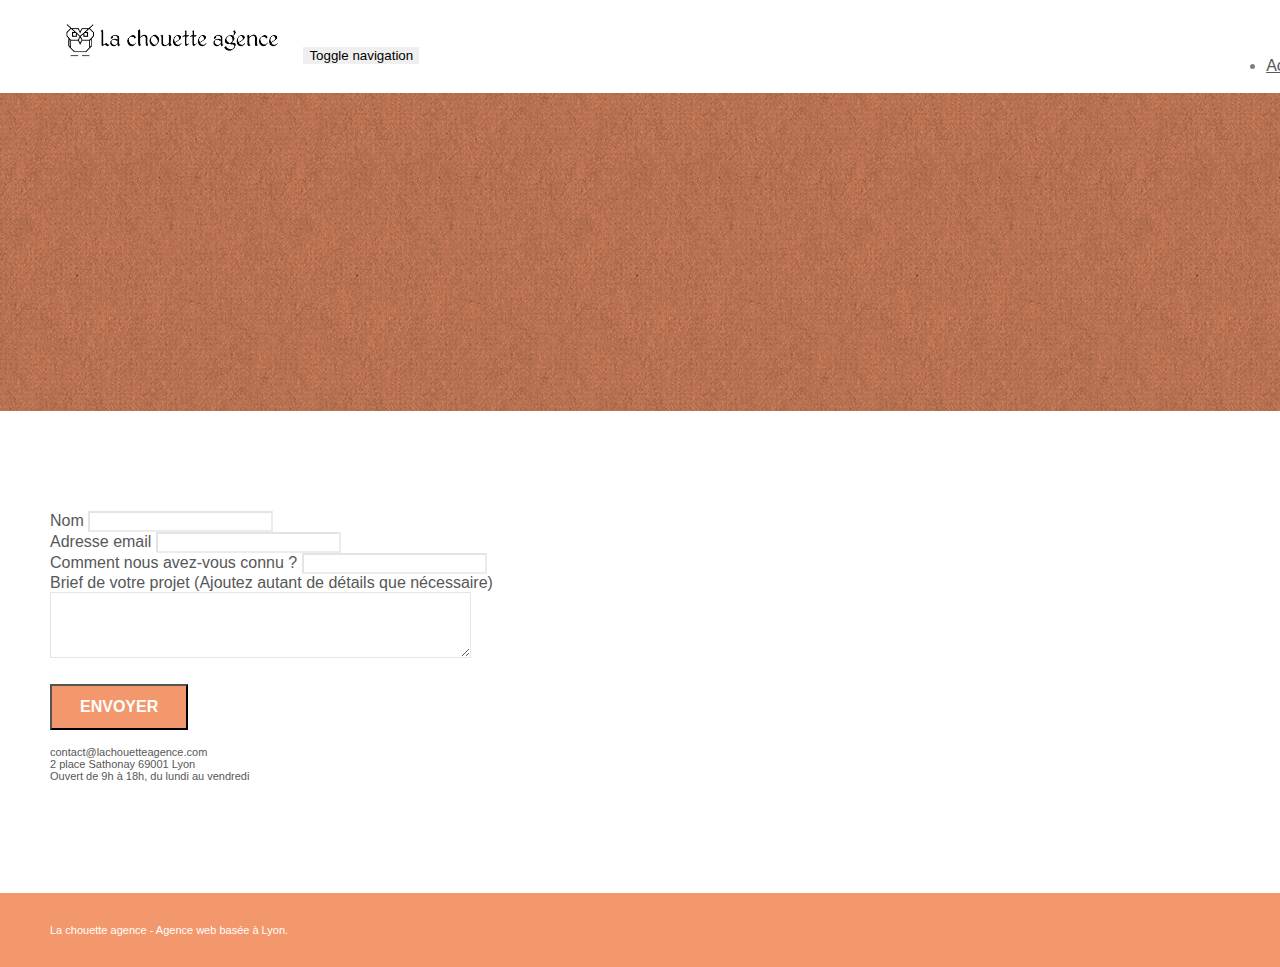
==== page2.html @ b924feb8 "1er commit" ====
<!doctype html>
<html lang="Default">
<head>
    <meta charset="utf-8">
    <meta name="keywords" content="">
    <meta name="description" content="">
    <meta name="viewport" content="width=device-width, initial-scale=1.0, viewport-fit=cover">
    <link rel="shortcut icon" type="image/png" href="favicon.jpg">
    
	<link rel="stylesheet" type="text/css" href="./css/bootstrap.min.css">
	<link rel="stylesheet" type="text/css" href="style.css">
	<link rel="stylesheet" type="text/css" href="./css/font-awesome.min.css">
	<link rel="stylesheet" type="text/css" href="./css/et-line.min.css">
	
    
	<script src="./js/jquery-2.1.0.min.js"></script>
	<script src="./js/bootstrap.min.js"></script>
	<script src="./js/blocs.min.js"></script>
	<script src="./js/jqBootstrapValidation.js"></script>
	<script src="./js/formHandler.js"></script>
    <title>page2</title>

    
<!-- Analytics -->
 
<!-- Analytics END -->
    
</head>
<body>
<!-- Principal conteneur -->
<div class="page-container">
    
<!-- bloc-0 -->
<div class="bloc bgc-white l-bloc " id="bloc-0">
	<div class="container bloc-sm">
		<nav class="navbar row">
			<div class="navbar-header">
				<a class="navbar-brand" href="index.html"><img src="img/la-chouette-agence.png" alt="atlanta web design logo" height="40" /></a>
				<button id="nav-toggle" type="button" class="ui-navbar-toggle navbar-toggle" data-toggle="collapse" data-target=".navbar-1">
					<span class="sr-only">Toggle navigation</span><span class="icon-bar"></span><span class="icon-bar"></span><span class="icon-bar"></span>
				</button>
			</div>
			<div class="collapse navbar-collapse navbar-1 special-dropdown-nav">
				<ul class="site-navigation nav navbar-nav">
					<li>
						<a href="index.html">Accueil</a>
					</li>
					<li>
					</li>
					<li>
						<a href="page2.html">page2 &gt;</a>
					</li>
				</ul>
			</div>
		</nav>
	</div>
</div>
<!-- bloc-0 END -->

<!-- bloc-6 -->
<div class="bloc bg-dots-bg bg-repeat bgc-atomic-tangerine d-bloc bloc-bg-texture texture-paper" id="bloc-6">
	<div class="container bloc-lg">
		<div class="row">
			<div class="col-sm-12">
				<h1 class="text-center hero-bloc-text tc-white">
					Parlons web design !
				</h1>
				<p class="text-center mg-lg tc-white tight-width-whitespace">
					Nous sommes ravis que vous souhaitiez collaborer avec notre agence.<br>
					Parlez-nous de votre projet en complétant le formulaire ci-dessous.
				</p>
			</div>
		</div>
	</div>
</div>
<!-- bloc-6 END -->

<!-- bloc-7 -->
<div class="bloc bgc-white l-bloc" id="bloc-7">
	<div class="container bloc-lg">
		<div class="row">
			<div class="col-sm-6">
				<form id="form_1" novalidate success-msg="Your message has been sent." fail-msg="Sorry it seems that our mail server is not responding, Sorry for the inconvenience!">
					<div class="form-group">
						<label>
							Nom
						</label>
						<input id="name" class="form-control" required />
					</div>
					<div class="form-group">
						<label>
							Adresse email
						</label>
						<input id="email" class="form-control" type="email" required />
					</div>
					<div class="form-group">
						<label>
							Comment nous avez-vous connu ?
						</label>
						<input class="form-control" type="email" required id="input_504" />
					</div>
					<div class="form-group">
						<label>
							Brief de votre projet (Ajoutez autant de détails que nécessaire)<br>
						</label><textarea id="message" class="form-control" rows="4" cols="50" required></textarea>
					</div> 
					<button class="bloc-button btn btn-lg btn-block cta-hero btn-atomic-tangerine" type="submit">
						Envoyer
					</button>
				</form>
			</div>
			<div class="col-sm-6">
				<p>
					contact@lachouetteagence.com<br>2 place Sathonay 69001 Lyon<br>Ouvert de 9h à 18h, du lundi au vendredi<br>
				</p>
			</div>
		</div>
	</div>
</div>
<!-- bloc-7 END -->

<!-- ScrollToTop Button -->
<a class="bloc-button btn btn-d scrollToTop" onclick="scrollToTarget('1')"><span class="fa fa-chevron-up"></span></a>
<!-- ScrollToTop Button END-->


<!-- Footer - bloc-8 -->
<div class="bloc bgc-atomic-tangerine d-bloc" id="bloc-8">
	<div class="container bloc-sm">
		<div class="row">
			<div class="col-sm-12">
				<p class="text-center white">
					La chouette agence - Agence web basée à Lyon.<br>
				</p>
				<div class="row row-no-gutters social">
					<div class="col-sm-3">
						<div class="text-center">
							<a class="social" href="index.html"><span class="fa fa-twitter icon-md"></span></a>
						</div>
					</div>
					<div class="col-sm-3">
						<div class="text-center">
							<a class="social" href="index.html"><span class="fa fa-facebook icon-md"></span></a>
						</div>
					</div>
					<div class="col-sm-3">
						<div class="text-center">
							<a class="social" href="index.html"><span class="fa fa-dribbble icon-md"></span></a>
						</div>
					</div>
					<div class="col-sm-3">
						<div class="text-center">
							<a class="social" href="index.html"><span class="fa fa-instagram icon-md"></span></a>
						</div>
					</div>
				</div>
			</div>
		</div>
	</div>
</div>
<!-- Footer - bloc-8 END -->

</div>
<!-- Principal conteneur END -->
    

</body>
</html>
---- style.css ----
body {
    margin: 0;
    padding: 0;
    background: #FFF;
    overflow-x: hidden;
    -webkit-font-smoothing: antialiased;
    -moz-osx-font-smoothing: grayscale;
}

a,
button {
    transition: all .3s ease-in-out;
    outline: none!important;
}

a:hover {
    text-decoration: none;
    cursor: pointer;
}

#page-loading-blocs-notifaction {
    position: fixed;
    top: 0;
    bottom: 0;
    width: 100%;
    z-index: 100000;
    background: #FFFFFF url("img/pageload-spinner.gif") no-repeat center center;
}

.bloc {
    width: 100%;
    clear: both;
    background: 50% 50% no-repeat;
    padding: 0 50px;
    -webkit-background-size: cover;
    -moz-background-size: cover;
    -o-background-size: cover;
    background-size: cover;
    position: relative;
}

.bloc .container {
    padding-left: 0;
    padding-right: 0;
}

.bloc-lg {
    padding: 100px 50px;
}

.bloc-md {
    padding: 50px;
}

.bloc-sm {
    padding: 20px 50px;
}

.bg-center,
.bg-l-edge,
.bg-r-edge,
.bg-t-edge,
.bg-b-edge,
.bg-tl-edge,
.bg-bl-edge,
.bg-tr-edge,
.bg-br-edge,
.bg-repeat {
    -webkit-background-size: auto!important;
    -moz-background-size: auto!important;
    -o-background-size: auto!important;
    background-size: auto!important;
}

.bg-repeat {
    background: repeat;
}

.bg-t-edge {
    background: top no-repeat;
}

.bloc-bg-texture::before {
    content: "";
    background-size: 2px 2px;
    position: absolute;
    top: 0;
    bottom: 0;
    left: 0;
    right: 0;
}

.texture-paper::before {
    background: url("img/texture-paper.png");
    background-size: 280px 280px;
}

.b-parallax {
    background-attachment: fixed;
}

.d-bloc {
    color: rgba(255, 255, 255, .7);
}

.d-bloc button:hover {
    color: rgba(255, 255, 255, .9);
}

.d-bloc .icon-round,
.d-bloc .icon-square,
.d-bloc .icon-rounded,
.d-bloc .icon-semi-rounded-a,
.d-bloc .icon-semi-rounded-b {
    border-color: rgba(255, 255, 255, .9);
}

.d-bloc .divider-h span {
    border-color: rgba(255, 255, 255, .2);
}

.d-bloc .a-btn,
.d-bloc .navbar a,
.d-bloc .navbar-brand,
.d-bloc a .icon-sm,
.d-bloc a .icon-md,
.d-bloc a .icon-lg,
.d-bloc a .icon-xl,
.d-bloc h1 a,
.d-bloc h2 a,
.d-bloc h3 a,
.d-bloc h4 a,
.d-bloc h5 a,
.d-bloc h6 a,
.d-bloc p a {
    color: rgba(255, 255, 255, .6);
}

.d-bloc .a-btn:hover,
.d-bloc .navbar a:hover,
.d-bloc .navbar-brand:hover,
.d-bloc a:hover .icon-sm,
.d-bloc a:hover .icon-md,
.d-bloc a:hover .icon-lg,
.d-bloc a:hover .icon-xl,
.d-bloc h1 a:hover,
.d-bloc h2 a:hover,
.d-bloc h3 a:hover,
.d-bloc h4 a:hover,
.d-bloc h5 a:hover,
.d-bloc h6 a:hover,
.d-bloc p a:hover {
    color: rgba(255, 255, 255, 1);
}

.d-bloc .navbar-toggle .icon-bar {
    background: rgba(255, 255, 255, 1);
}

.d-bloc .btn-wire,
.d-bloc .btn-wire:hover {
    color: rgba(255, 255, 255, 1);
    border-color: rgba(255, 255, 255, 1);
}

.d-bloc .panel {
    color: rgba(0, 0, 0, .5);
}

.d-bloc .panel button:hover {
    color: rgba(0, 0, 0, .7);
}

.d-bloc .panel icon {
    border-color: rgba(0, 0, 0, .7);
}

.d-bloc .panel .divider-h span {
    border-color: rgba(0, 0, 0, .1);
}

.d-bloc .panel .a-btn {
    color: rgba(0, 0, 0, .6);
}

.d-bloc .panel .a-btn:hover {
    color: rgba(0, 0, 0, 1);
}

.d-bloc .panel .btn-wire,
.d-bloc .panel .btn-wire:hover {
    color: rgba(0, 0, 0, .7);
    border-color: rgba(0, 0, 0, .3);
}

.d-bloc .panel,
.l-bloc {
    color: rgba(0, 0, 0, .5);
}

.d-bloc .panel button:hover,
.l-bloc button:hover {
    color: rgba(0, 0, 0, .7);
}

.l-bloc .icon-round,
.l-bloc .icon-square,
.l-bloc .icon-rounded,
.l-bloc .icon-semi-rounded-a,
.l-bloc .icon-semi-rounded-b {
    border-color: rgba(0, 0, 0, .7);
}

.d-bloc .panel .divider-h span,
.l-bloc .divider-h span {
    border-color: rgba(0, 0, 0, .1);
}

.d-bloc .panel .a-btn,
.l-bloc .a-btn,
.l-bloc .navbar a,
.l-bloc .navbar-brand,
.l-bloc a .icon-sm,
.l-bloc a .icon-md,
.l-bloc a .icon-lg,
.l-bloc a .icon-xl,
.l-bloc h1 a,
.l-bloc h2 a,
.l-bloc h3 a,
.l-bloc h4 a,
.l-bloc h5 a,
.l-bloc h6 a,
.l-bloc p a {
    color: rgba(0, 0, 0, .6);
}

.d-bloc .panel .a-btn:hover,
.l-bloc .a-btn:hover,
.l-bloc .navbar a:hover,
.l-bloc .navbar-brand:hover,
.l-bloc a:hover .icon-sm,
.l-bloc a:hover .icon-md,
.l-bloc a:hover .icon-lg,
.l-bloc a:hover .icon-xl,
.l-bloc h1 a:hover,
.l-bloc h2 a:hover,
.l-bloc h3 a:hover,
.l-bloc h4 a:hover,
.l-bloc h5 a:hover,
.l-bloc h6 a:hover,
.l-bloc p a:hover {
    color: rgba(0, 0, 0, 1);
}

.l-bloc .navbar-toggle .icon-bar {
    color: rgba(0, 0, 0, .6);
}

.d-bloc .panel .btn-wire,
.d-bloc .panel .btn-wire:hover,
.l-bloc .btn-wire,
.l-bloc .btn-wire:hover {
    color: rgba(0, 0, 0, .7);
    border-color: rgba(0, 0, 0, .3);
}

.voffset {
    margin-top: 30px;
}

.voffset-lg {
    margin-top: 80px;
}

.row-no-gutters {
    margin-right: 0;
    margin-left: 0;
}

.row.row-no-gutters > [class^="col-"],
.row.row-no-gutters > [class*=" col-"] {
    padding-right: 0;
    padding-left: 0;
}

#bloc-1-hero h1 {
    font-size: 32px;
}

.navbar {
    margin-bottom: 0;
    z-index: 1;
}

.navbar-brand {
    height: auto;
    padding: 3px 15px;
    font-size: 25px;
    font-weight: normal;
    font-weight: 600;
    line-height: 44px;
}

.navbar-brand img {
    max-height: 200px;
    margin: 0 5px 0 0;
    display: inline;
}

.navbar-brand img[src$=svg] {
    min-width: 100px;
}

.nav-center .navbar-brand img {
    margin: 0;
}

.navbar .nav {
    padding-top: 2px;
    margin-right: -16px;
    float: right;
    z-index: 1;
}

.nav > li {
    float: left;
    margin-top: 4px;
    font-size: 16px;
}

.navbar-nav .open .dropdown-menu > li > a {
    text-align: inherit;
}

.nav > li a:hover,
.nav > li a:focus {
    background: transparent;
}

.navbar-toggle {
    margin: 10px 10px 0 0;
    border: 0px;
}

.navbar-toggle:hover {
    background: transparent!important;
}

.navbar-toggle .icon-bar {
    background-color: rgba(0, 0, 0, .5);
    width: 26px;
}

.nav-invert .navbar .nav {
    float: left;
}

.nav-invert .navbar-header,
.nav-invert .navbar-brand {
    float: right;
    position: relative;
    z-index: 2;
}

@media (min-width: 768px) {
    .site-navigation {
        position: absolute;
        top: 50%;
        right: 20px;
        transform: translate(0, -50%);
        -webkit-transform: translateY(-50%);
    }
    .nav > li .dropdown-menu a,
    .nav > li .dropdown-menu a:hover {
        color: #484848;
    }
    .nav-invert .site-navigation {
        left: 0;
        right: 0;
    }
    .nav-center {
        text-align: center;
    }
    .nav-center .navbar-header {
        width: 100%;
    }
    .nav-center .navbar-header,
    .nav-center .navbar-brand,
    .nav-center .nav > li {
        float: none;
        display: inline-block;
    }
    .nav-center .site-navigation {
        position: relative;
        width: 100%;
        right: 0;
        margin-right: 0px;
        margin-top: 20px;
    }
    .nav-center.mini-nav .navbar-toggle {
        float: none;
        margin: 10px auto 0;
    }
}

.nav > li > .dropdown a {
    background: none!important;
    display: block;
    padding: 14px 15px;
}

nav .caret {
    margin: 0 5px;
}

.dropdown-menu .dropdown-menu {
    top: -8px;
    left: 100%;
}

.dropdown-menu .dropmenu-flow-right {
    top: 100%;
    left: 0;
    margin-left: -1px;
    border-top-left-radius: 0;
    border-top-right-radius: 0;
}

.dropdown-menu .dropdown span {
    border: 4px solid black;
    border-top-color: transparent;
    border-right-color: transparent;
    border-bottom-color: transparent;
    margin: 6px -5px 0 0!important;
    float: right;
}

.mg-md {
    margin-top: 10px;
    margin-bottom: 20px;
}

.mg-lg {
    margin-top: 10px;
    margin-bottom: 40px;
}

.btn {
    margin: 0 5px 5px 0;
}

.btn.pull-right {
    margin: 0 0 5px 5px;
}

.btn-d,
.btn-d:hover,
.btn-d:focus {
    color: #FFF;
    background: rgba(0, 0, 0, .3);
}

button {
    outline: none!important;
}

.btn-rd {
    border-radius: 40px;
}

.btn-clean {
    border: 1px solid rgba(0, 0, 0, .08);
    border-bottom-color: rgba(0, 0, 0, .1);
    text-shadow: 0 1px 0 rgba(0, 0, 1, .1);
    box-shadow: 0 1px 3px rgba(0, 0, 1, .25), inset 0 1px 0 0 rgba(255, 255, 255, .15);
}

.icon-md {
    font-size: 30px!important;
}

.icon-lg {
    font-size: 60px!important;
}

.sm-shadow {
    text-shadow: 0 1px 2px rgba(0, 0, 0, .3);
}

.panel-sq,
.panel-sq .panel-heading,
.panel-sq .panel-footer {
    border-radius: 0;
}

.panel-rd {
    border-radius: 30px;
}

.panel-rd .panel-heading {
    border-radius: 29px 29px 0 0;
}

.panel-rd .panel-footer {
    border-radius: 0 0 29px 29px;
}

.form-control {
    border-color: rgba(0, 0, 0, .1);
    box-shadow: none;
}

.scrollToTop {
    width: 40px;
    height: 40px;
    position: fixed;
    bottom: 20px;
    right: 20px;
    opacity: 0;
    z-index: 500;
    transition: all .3s ease-in-out;
}

.scrollToTop span {
    margin-top: 6px;
}

.showScrollTop {
    font-size: 14px;
    opacity: 1;
}

a[data-lightbox] {
    position: relative;
    display: block;
    text-align: center;
}

a[data-lightbox]:hover::before {
    content: "+";
    font-family: "HelveticaNeue-Light", "Helvetica Neue Light", "Helvetica Neue", Helvetica, Arial;
    font-size: 32px;
    width: 50px;
    height: 50px;
    margin-left: -25px;
    border-radius: 50%;
    background: rgba(0, 0, 0, .6);
    color: #FFF;
    font-weight: 100;
    z-index: 1;
    position: absolute;
    top: 50%;
    transform: translateY(-50%);
    -webkit-transform: translateY(-50%);
}

a[data-lightbox]:hover img {
    opacity: 0.6;
    -webkit-animation-fill-mode: none;
    animation-fill-mode: none;
}

#lightbox-modal {
    display: flex;
    align-items: center;
}

#lightbox-modal .modal-dialog {
    width: 90%;
    max-width: 900px;
    margin: 0 auto 0;
}

#lightbox-modal .modal-dialog img {
    max-height: 90vh;
    margin: 0 auto;
}

.lightbox-caption {
    padding: 20px;
    color: #FFF;
    background: rgba(0, 0, 0, .5);
    position: absolute;
    left: 15px;
    right: 15px;
    bottom: 5px;
}

.close-lightbox {
    color: #FFF;
    font-size: 30px;
    position: absolute;
    top: 20px;
    right: 20px;
    z-index: 20;
    background: rgba(0, 0, 0, .5);
    border: none;
    line-height: 30px;
    padding: 0 9px 5px;
    opacity: 0.3;
}

.close-lightbox:hover,
.next-lightbox:hover,
.prev-lightbox:hover {
    opacity: 1.0;
    color: #FFF;
}

.next-lightbox,
.prev-lightbox {
    font-size: 20px;
    color: rgba(255, 255, 255, .9);
    background: rgba(0, 0, 0, .5);
    transition: all .2s ease-in-out;
    position: absolute;
    top: 45%;
    z-index: 1;
    opacity: 0.4;
}

.next-lightbox {
    padding: 6px 8px 1px 13px;
    right: 25px;
}

.prev-lightbox {
    padding: 6px 13px 1px 10px;
    left: 25px;
}

.snapshot-lb .modal-body {
    padding-bottom: 45px;
}

.snapshot-lb .lightbox-caption {
    padding: 0;
    color: rgba(0, 0, 0, .5);
    background: none;
}

h1,
h2,
h3,
h4,
h5,
h6,
p,
label,
.btn,
a {
    font-family: "helvetica";
    font-weight: 400;
    color: #575757!important;
}

.container {
    max-width: 1000px;
}

.hero-bloc-text {
    font-size: 38px;
}

.hero-bloc-text-sub {
    font-size: 36px;
}

.statement-bloc-text {
    line-height: 26px;
    font-style: italic;
    font-size: 20px;
    text-align: center;
    font-weight: lighter;
    max-width: 520px;
    margin: auto auto auto auto;
}

p {
    font-size: 11px;
}

.tight-width-whitespace {
    max-width: 600px;
    margin: auto auto auto auto;
}

.h1 {
    font-size: 20px;
    font-family: "Open Sans";
}

.cta-hero {
    margin-top: 22px;
    color: #FFFFFF!important;
    text-transform: uppercase;
    padding: 12px 28px 12px 28px;
    font-size: 16px;
    font-weight: 700;
}

.social {
    max-width: 400px;
    margin: auto auto auto auto;
}

h2 {
    font-size: 22px;
    line-height: 1.4em;
}

h3 {
    font-size: 15px;
    text-transform: uppercase;
    font-weight: 700;
    color: #333333!important;
}

.med-width-whitespace {
    max-width: 800px;
    margin: auto auto auto auto;
    box-shadow: 0px 0px 0px #000000;
}

h1 {
    color: #333333!important;
}

h4 {
    color: #333333!important;
}

.icons {
    margin-bottom: 14px;
    margin-top: 24px;
}

.white {
    color: #FFFFFF!important;
}

.portfolio-thumb {
    margin-bottom: 24px;
}

.portfolio-row {
    margin-bottom: 44px;
    margin-top: 50px;
}

.avatar {
    box-shadow: 0px 4px 9px rgba(0, 0, 0, 0.3);
}

.black-background {
    background-color: rgba(165, 147, 99, 0.7);
    padding: 40px 40px 40px 40px;
}

.bold-link {
    font-weight: 900;
    text-decoration: underline!important;
}

.bgc-white {
    background-color: #FFFFFF;
}

.bgc-dark-slate-blue {
    background-color: #364577;
}

.bgc-atomic-tangerine {
    background-color: #F3976C;
}

.tc-white {
    color: #F3976C!important;
}

.btn-atomic-tangerine {
    background: #F3976C;
    color: #FFFFFF!important;
}

.btn-atomic-tangerine:hover {
    background: #c27956!important;
    color: #FFFFFF!important;
}

.ltc-white {
    color: #FFFFFF!important;
}

.ltc-white:hover {
    color: #cccccc!important;
}

.ltc-atomic-tangerine {
    color: #F3976C!important;
}

.ltc-atomic-tangerine:hover {
    color: #c27956!important;
}

.icon-dark-slate-blue {
    color: #364577!important;
    border-color: #364577!important;
}

.bg-dots-bg {
    background-image: url("img/dots-bg.png");
}

.bg-lines-h2-bg {
    background-image: url("img/lines-h2-bg.png");
}

.bg-banniere {
    background-image: url("img/la-chouette-agence-banniere.jpg");
}

.bg-presentation {
    background-image: url("img/image-de-presentation.bmp");
}

@media (max-width: 1024px) {
    .bloc {
        padding-left: 20px;
        padding-right: 20px;
    }
    .bloc.full-width-bloc,
    .bloc-tile-2.full-width-bloc .container,
    .bloc-tile-3.full-width-bloc .container,
    .bloc-tile-4.full-width-bloc .container {
        padding-left: 0;
        padding-right: 0;
    }
}

@media (max-width: 992px) and (min-width: 768px) {
    .navbar .nav {
        max-width: 80%
    }
    .nav-center.navbar .nav {
        max-width: 100%
    }
}

@media only screen and (min-device-width: 768px) and (max-device-width: 1024px) and (orientation: landscape) {
    .b-parallax {
        background-attachment: scroll;
    }
}

@media only screen and (min-device-width: 1024px) and (max-device-width: 1366px) and (-webkit-min-device-pixel-ratio: 1.5) {
    .b-parallax {
        background-attachment: scroll;
    }
}

@media (max-width: 991px) {
    .container {
        width: 100%;
    }
    .b-parallax {
        background-attachment: scroll;
    }
    .page-container,
    #hero-bloc {
        overflow-x: hidden;
        position: relative;
    }
    .bloc {
        padding-left: constant(safe-area-inset-left);
        padding-right: constant(safe-area-inset-right);
    }
    .bloc-group,
    .bloc-group .bloc {
        display: block;
        width: 100%;
    }
    .bloc-fill-screen .fill-bloc-top-edge,
    .bloc-fill-screen .fill-bloc-bottom-edge {
        padding: 0 20px;
        padding-left: constant(safe-area-inset-left);
        padding-right: constant(safe-area-inset-right);
    }
}

@media (max-width: 767px) {
    .page-container {
        overflow-x: hidden;
        position: relative;
    }
    h1,
    h2,
    h3,
    h4,
    h5,
    h6,
    p,
    #disqus_thread {
        padding-left: 10px!important;
        padding-right: 10px!important;
    }
    .b-parallax {
        background-attachment: scroll;
    }
    .navbar .nav {
        padding-top: 0;
        border-top: 1px solid rgba(0, 0, 0, .2);
        float: none!important;
    }
    .navbar.row {
        margin-left: 0;
        margin-right: 0;
    }
    .site-navigation {
        position: inherit;
        transform: none;
        -webkit-transform: none;
        -ms-transform: none;
    }
    .nav > li {
        margin-top: 0;
        border-bottom: 1px solid rgba(0, 0, 0, .1);
        background: rgba(0, 0, 0, .05);
        text-align: left;
        padding-left: 15px;
        width: 100%;
    }
    .nav > li:hover {
        background: rgba(0, 0, 0, .08);
    }
    .dropdown .dropdown a .caret {
        float: none;
        margin: 5px 0 0 10px!important;
        border: 4px solid black;
        border-bottom-color: transparent;
        border-right-color: transparent;
        border-left-color: transparent;
    }
    #hero-bloc .navbar .nav {
        background: rgba(0, 0, 0, .8);
    }
    #hero-bloc .navbar .nav a {
        color: rgba(255, 255, 255, .6);
    }
    .hero {
        padding: 50px 0;
    }
    .hero-nav {
        left: -1px;
        right: -1px;
    }
    .navbar-collapse {
        padding: 0;
        overflow-x: hidden;
        -webkit-box-shadow: none;
        box-shadow: none;
    }
    .navbar-brand img {
        max-height: 40px;
        width: auto;
    }
    .nav-invert .navbar-header {
        float: none;
        width: 100%;
    }
    .nav-invert .navbar-toggle {
        float: left;
        margin-left: 10px;
    }
    .bloc {
        padding-left: 0;
        padding-right: 0;
    }
    .bloc-xxl,
    .bloc-xl,
    .bloc-lg {
        padding: 40px 0;
    }
    .bloc-sm,
    .bloc-md {
        padding-left: 0;
        padding-right: 0;
    }
    .bloc-tile-2 .container,
    .bloc-tile-3 .container,
    .bloc-tile-4 .container,
    .bloc-fill-screen .fill-bloc-top-edge,
    .bloc-fill-screen .fill-bloc-bottom-edge {
        padding-left: 0;
        padding-right: 0;
    }
    .a-block {
        padding: 0 10px;
    }
    .btn-dwn {
        display: none;
    }
    .voffset {
        margin-top: 5px;
    }
    .voffset-md {
        margin-top: 20px;
    }
    .voffset-lg {
        margin-top: 30px;
    }
    form {
        padding: 5px;
    }
    .close-lightbox {
        display: inline-block;
    }
    .blocsapp-device-iphone5 {
        background-size: 216px 425px;
        padding-top: 60px;
        width: 216px;
        height: 425px;
    }
    .blocsapp-device-iphone5 img {
        width: 180px;
        height: 320px;
    }
}

@media (max-width: 400px) {
    .bloc {
        padding-left: 0;
        padding-right: 0;
    }
}

@media (max-width: 767px) {
    .bloc-mob-center-text {
        text-align: center;
    }
}
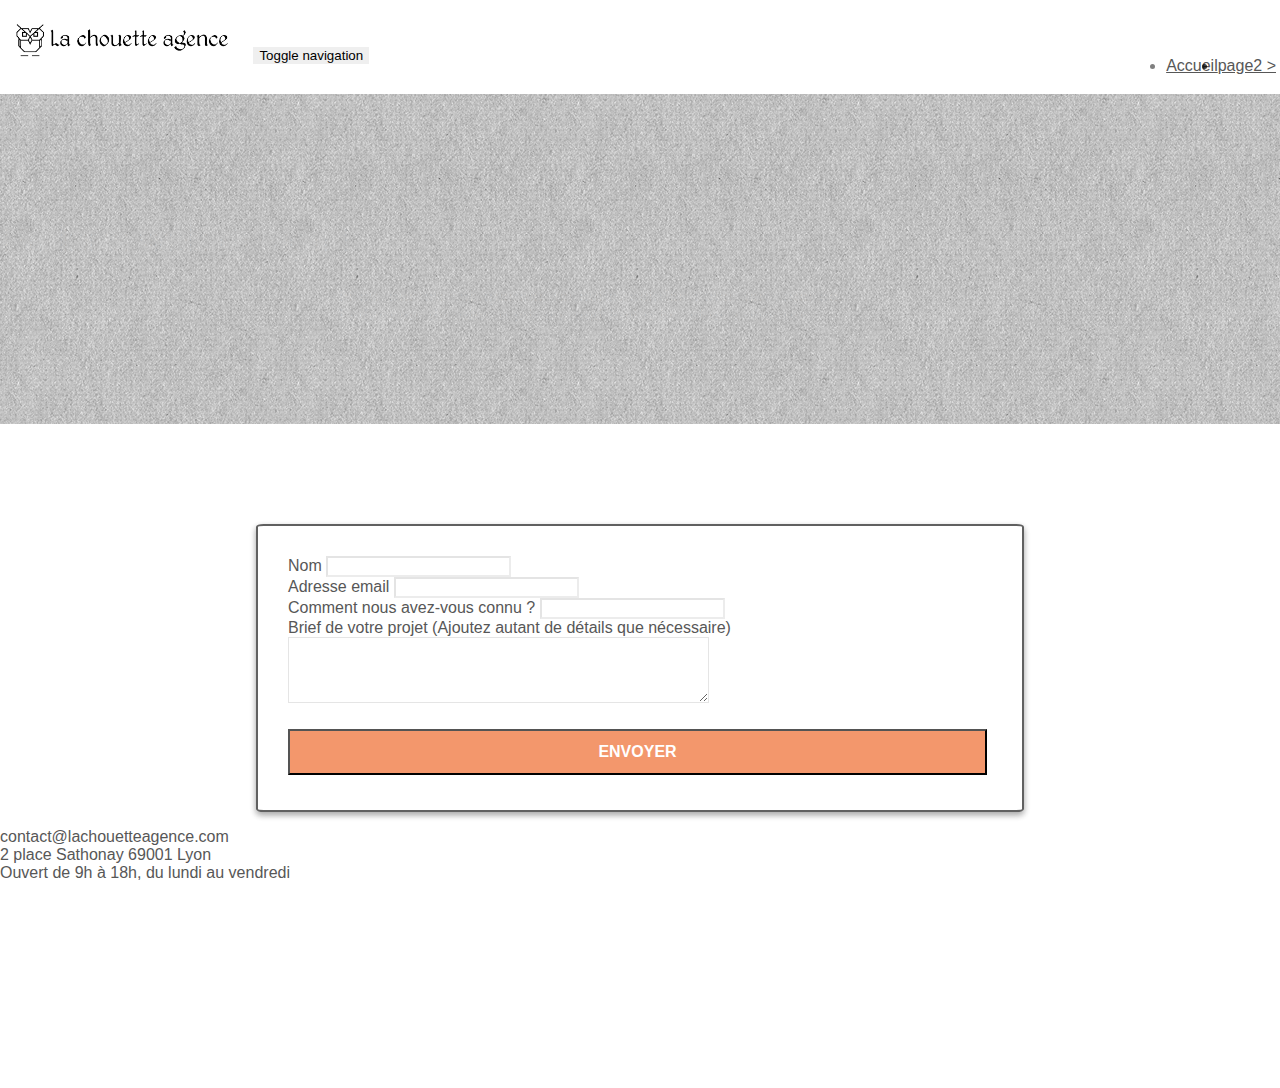
==== commit 9bf0fb22: "dépôt avancement 19/02/2021 10.30" ====
--- a/page2.html
+++ b/page2.html
@@ -43,12 +43,12 @@
 			<div class="collapse navbar-collapse navbar-1 special-dropdown-nav">
 				<ul class="site-navigation nav navbar-nav">
 					<li>
-						<a href="index.html">Accueil</a>
+						<a class="colornav" href="index.html">Accueil</a>
 					</li>
 					<li>
 					</li>
 					<li>
-						<a href="page2.html">page2 &gt;</a>
+						<a class="colornav" href="page2.html">page2 &gt;</a>
 					</li>
 				</ul>
 			</div>
@@ -119,9 +119,6 @@
 </div>
 <!-- bloc-7 END -->
 
-<!-- ScrollToTop Button -->
-<a class="bloc-button btn btn-d scrollToTop" onclick="scrollToTarget('1')"><span class="fa fa-chevron-up"></span></a>
-<!-- ScrollToTop Button END-->
 
 
 <!-- Footer - bloc-8 -->
--- a/style.css
+++ b/style.css
@@ -1,3 +1,151 @@
+
+/*modification ajouter sur les div déja présentent*/
+
+#flexbox{
+    margin-top: 30px;
+    display: flex;
+    flex-wrap: wrap;
+    justify-content: center;
+    align-content: center;
+    width: 100%;
+}
+
+.titre-folio{
+    margin-bottom: 30px;
+}
+.mobile-size{
+    margin-top: 20px;
+    margin-bottom: 20px;
+}
+
+@media(max-width:768px){
+.mobile-size{
+    width: 50%;
+}
+}
+
+@media(max-width:550px){
+    .mobile-size{
+        width: 90%;
+    }
+    }
+
+.copy{
+    font-size: 10px;
+    margin: 0px;
+    position: relative;
+    top: 20px;
+    color: #FFF;
+}
+
+.adress{
+    margin-top: 50px;
+    color: #FFF;
+}
+
+.flexcol{
+    display: flex;
+    justify-content: center;
+    align-content: center;
+    flex-direction: column;
+    width: 90%;
+    padding: 30px;
+    margin: auto;
+}
+
+#form_1{
+    text-align: left;
+    background: #FFF;
+    display: flex;
+    flex-direction: column;
+    justify-content: center;
+    align-content: center;
+    width: 55%;
+   margin: auto;
+   border: rgba(0, 0, 0, 0.623) solid 2px;
+   border-radius: 1%;
+   padding: 30px;
+   box-shadow: 0 3px 6px rgb(0 0 0 / 16%), 0 3px 6px rgb(0 0 0 / 23%);
+
+}
+
+@media(max-width:768px){
+    #form_1{
+        width: 100%;
+        margin-right:5px;
+        margin-left: 5px;
+    }
+
+    .flexcol{
+        width: 100%;
+    }
+}
+
+.formulaire{
+    background: #F3976C;
+}
+
+.form-text{
+    position: relative;
+    top: 60px;
+    color: #FFF;
+    font-weight: 600;
+}
+
+#bck-footer{
+background: #2b2924e8;
+}
+
+.partner-bloc{
+    list-style-type: none;
+    display: flex;
+    flex-direction: row;
+    justify-content: center;
+    color: white;
+    width: 100%;
+    margin-top: 30px;
+    padding: 0px;
+}
+
+@media(max-width:400px){
+    .partner-bloc{
+        flex-direction: column;
+        text-align: center;
+        align-items: center;
+    }
+}
+
+.partner-list{
+    color: white;
+    width: 200px;
+    margin-bottom: 5px;
+    list-style-type: none;
+}
+.partner{
+    display: flex;
+    flex-direction: column;
+    flex-wrap: wrap;
+    justify-content: center;
+    align-content: center;
+    text-align: center;
+    font-weight: 500;
+    padding-bottom:20px;
+    padding-top:20px;
+    margin-top: 20px;
+    margin-bottom:20px;
+}
+
+.scroll-place{
+    display: flex;
+    justify-content: flex-end;
+    align-content: center;
+    padding-bottom: 30px;
+    padding-right: 30px;
+}
+
+.ent{
+    color: #ffffff;
+}
 body {
     margin: 0;
     padding: 0;
@@ -31,7 +179,7 @@
     width: 100%;
     clear: both;
     background: 50% 50% no-repeat;
-    padding: 0 50px;
+    padding: 0px;
     -webkit-background-size: cover;
     -moz-background-size: cover;
     -o-background-size: cover;
@@ -90,10 +238,6 @@
     right: 0;
 }
 
-.texture-paper::before {
-    background: url("img/texture-paper.png");
-    background-size: 280px 280px;
-}
 
 .b-parallax {
     background-attachment: fixed;
@@ -439,6 +583,13 @@
     margin-top: 10px;
     margin-bottom: 20px;
 }
+.large{
+    margin: auto;
+    margin-bottom: 12px;
+    width: 100%;
+    flex-wrap: wrap;
+    text-align: center;
+}
 
 .mg-lg {
     margin-top: 10px;
@@ -511,14 +662,13 @@
 }
 
 .scrollToTop {
+    text-align: right;
     width: 40px;
     height: 40px;
-    position: fixed;
-    bottom: 20px;
-    right: 20px;
-    opacity: 0;
+    opacity: 1;
     z-index: 500;
     transition: all .3s ease-in-out;
+    background-color: #ffffff;
 }
 
 .scrollToTop span {
@@ -642,20 +792,19 @@
 h1,
 h2,
 h3,
-h4,
 h5,
 h6,
 p,
 label,
 .btn,
-a {
+.colornav {
     font-family: "helvetica";
     font-weight: 400;
     color: #575757!important;
 }
 
 .container {
-    max-width: 1000px;
+    width: 100%;
 }
 
 .hero-bloc-text {
@@ -677,7 +826,7 @@
 }
 
 p {
-    font-size: 11px;
+    font-size: 16px;
 }
 
 .tight-width-whitespace {
@@ -702,6 +851,16 @@
 .social {
     max-width: 400px;
     margin: auto auto auto auto;
+   
+}
+
+@media(max-width:768px){
+    .social{
+        display: flex;
+        text-align: center;
+        justify-content: space-between;
+        align-content: center;
+    }
 }
 
 h2 {
@@ -727,7 +886,7 @@
 }
 
 h4 {
-    color: #333333!important;
+    color: #ffffff!important;
 }
 
 .icons {
@@ -737,6 +896,7 @@
 
 .white {
     color: #FFFFFF!important;
+    font-weight: 600;
 }
 
 .portfolio-thumb {
@@ -757,25 +917,24 @@
     padding: 40px 40px 40px 40px;
 }
 
+@media(max-width:400px){
+    .black-background{
+    padding:40px 5px 40px 5px;
+    }
+}
+
 .bold-link {
     font-weight: 900;
     text-decoration: underline!important;
 }
 
-.bgc-white {
-    background-color: #FFFFFF;
-}
 
 .bgc-dark-slate-blue {
     background-color: #364577;
 }
 
-.bgc-atomic-tangerine {
-    background-color: #F3976C;
-}
-
 .tc-white {
-    color: #F3976C!important;
+    color: #ffffff!important;
 }
 
 .btn-atomic-tangerine {
@@ -821,14 +980,19 @@
     background-image: url("img/la-chouette-agence-banniere.jpg");
 }
 
+
 .bg-presentation {
-    background-image: url("img/image-de-presentation.bmp");
+    background-image: url("img/image-de-presentation.jpg");
+}
+
+.texture-paper::before{
+background: url(img/texture-paper.png);
+    background-size: 280px 280px;
 }
 
 @media (max-width: 1024px) {
     .bloc {
-        padding-left: 20px;
-        padding-right: 20px;
+        padding: 0px;
     }
     .bloc.full-width-bloc,
     .bloc-tile-2.full-width-bloc .container,
